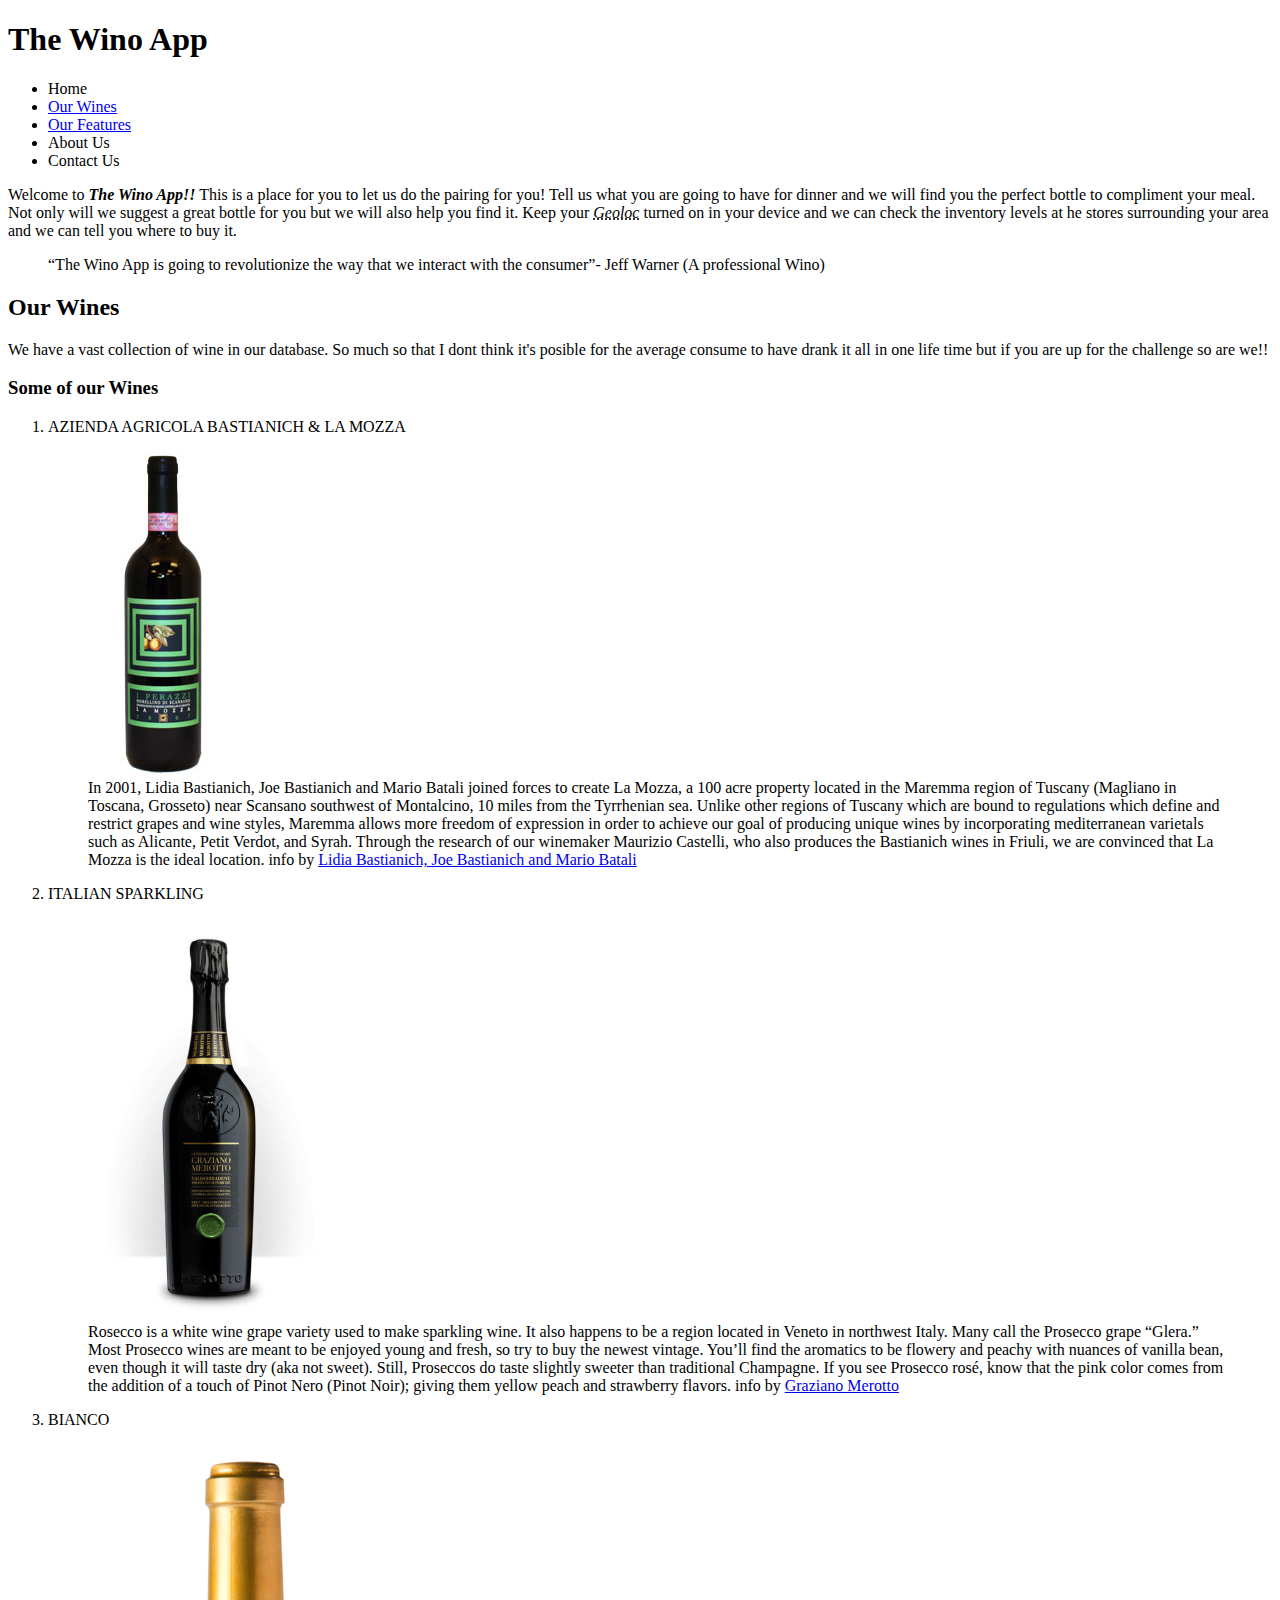
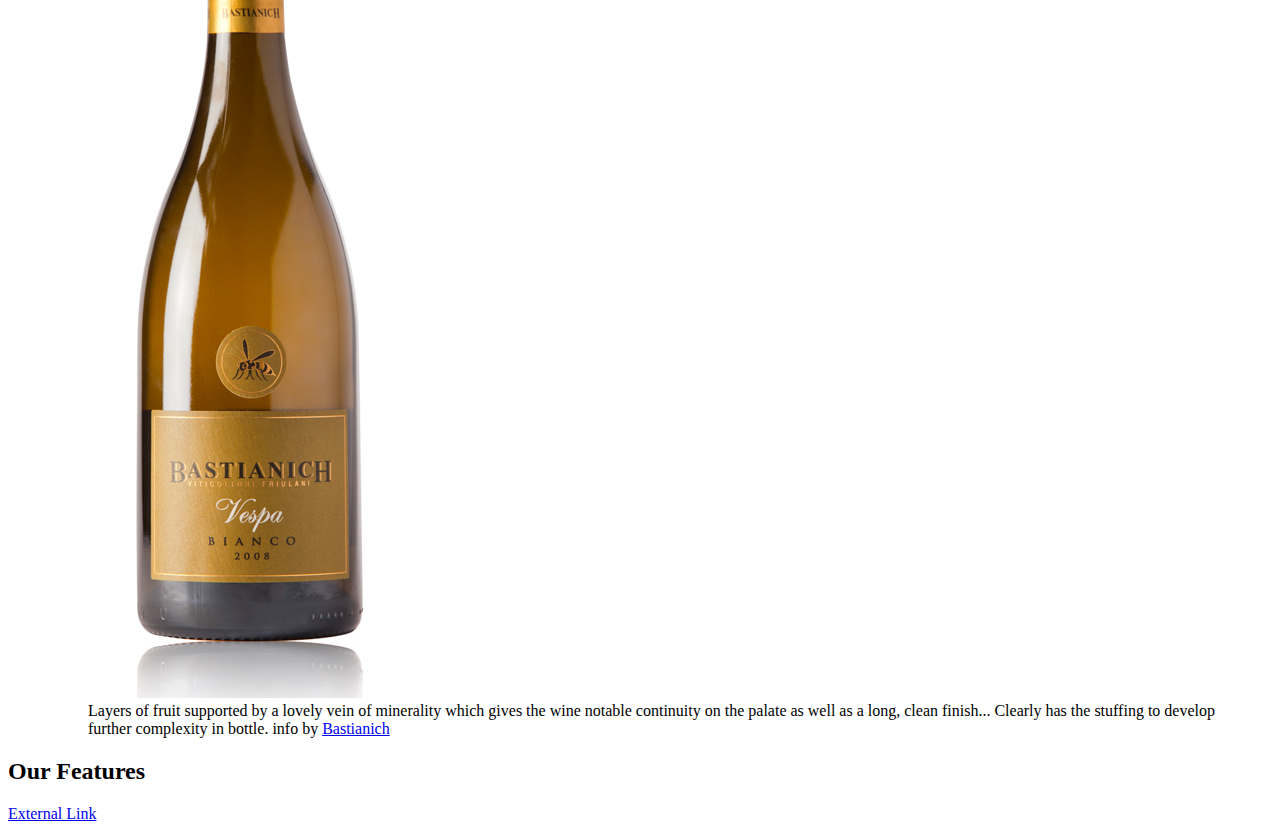
==== index.html @ 3deffe0a "fixed link" ====
<!DOCTYPE html>
<html lang="en">
	<head>
    	<meta charset="UTF-8">
    	<title>The Wino App</title>
	</head>
	<body>
    	<h1>The Wino App</h1>
    	
    	<ul>
    		<li>Home</li>
    		<li><a href="#ourWines">Our Wines</a></li>
    		<li><a href="#ourFeatures">Our Features</a></li>
    		<li>About Us</li>
    		<li>Contact Us</li>
    	</ul>
    	
    	<p>Welcome to <strong><em>The Wino App!!</em></strong> This is a place for you to let us do the pairing for you! Tell us what you are going to have for dinner and we will find you the perfect bottle to compliment your meal.  Not only will we suggest a great bottle for you but we will also help you find it. Keep your <abbr title="Geolocaton feature"><em>Geoloc</em></abbr> turned on in your device and we can check the inventory levels at he stores surrounding your area and we can tell you where to buy it.</p>

		<blockquote><q>The Wino App is going to revolutionize the way that we interact with the consumer</q>- Jeff Warner (A professional Wino)</blockquote>
		
		<a id="ourWines"><h2>Our Wines</h2></a>
		
		<p>We have a vast collection of wine in our database.  So much so that I dont think it's posible for the average consume to have drank it all in one life time but if you are up for the challenge so are we!!</p>
		
		<h3>Some of our Wines</h3>
		
		<ol>
			<li><p>AZIENDA AGRICOLA BASTIANICH & LA MOZZA</p>
				<figure>
					<a href="images/AZIENDA_AGRICOLA_BASTIANICH_LA_MOZZA.jpg"><img src="images/AZIENDA_AGRICOLA_BASTIANICH_LA_MOZZA.jpg"/></a>
					<figcaption>In 2001, Lidia Bastianich, Joe Bastianich and Mario Batali joined forces to create La Mozza, a 100 acre property located in the Maremma region of Tuscany (Magliano in Toscana, Grosseto) near Scansano southwest of Montalcino, 10 miles from the Tyrrhenian sea. Unlike other regions of Tuscany which are bound to regulations which define and restrict grapes and wine styles, Maremma allows more freedom of expression in order to achieve our goal of producing unique wines by incorporating mediterranean varietals such as Alicante, Petit Verdot, and Syrah. Through the research of our winemaker Maurizio Castelli, who also produces the Bastianich wines in Friuli, we are convinced that La Mozza is the ideal location. info by <a href="http://www.garyswine.com/fine_wine/italy/06398.html">Lidia Bastianich, Joe Bastianich and Mario Batali</a></figcaption>
				</figure>
			</li>

			<li><p>ITALIAN SPARKLING</p>
				<figure>
					<a href="images/Italian_Sparkling.jpg"><img src="images/Italian_Sparkling.jpg"/></a>
					<figcaption>Rosecco is a white wine grape variety used to make sparkling wine. It also happens to be a region located in Veneto in northwest Italy. Many call the Prosecco grape “Glera.” Most Prosecco wines are meant to be enjoyed young and fresh, so try to buy the newest vintage. You’ll find the aromatics to be flowery and peachy with nuances of vanilla bean, even though it will taste dry (aka not sweet). Still, Proseccos do taste slightly sweeter than traditional Champagne. If you see Prosecco rosé, know that the pink color comes from the addition of a touch of Pinot Nero (Pinot Noir); giving them yellow peach and strawberry flavors. info by <a href="http://winefolly.com/review/sparkling-italian-wine/">Graziano Merotto</a></figcaption>
				</figure>
			</li>
			<li><p>BIANCO</p>
				<figure>
					<a href="images/bianco.jpg"><img src="images/bianco.jpg"/></a>
					<figcaption>Layers of fruit supported by a lovely vein of minerality which gives the wine notable continuity on the palate as well as a long, clean finish... Clearly has the stuffing to develop further complexity in bottle. info by <a href="http://www.bastianich.com/wines_bianco.html">Bastianich</a></figcaption>
				</figure>
			</li>
		</ol>
		
		<a id="ourFeatures"><h2>Our Features</h2></a>
		
		<p><a href="http://yougottocommit.com/theWineApp/index.html">External Link</a></p>
		
	</body>
</html>
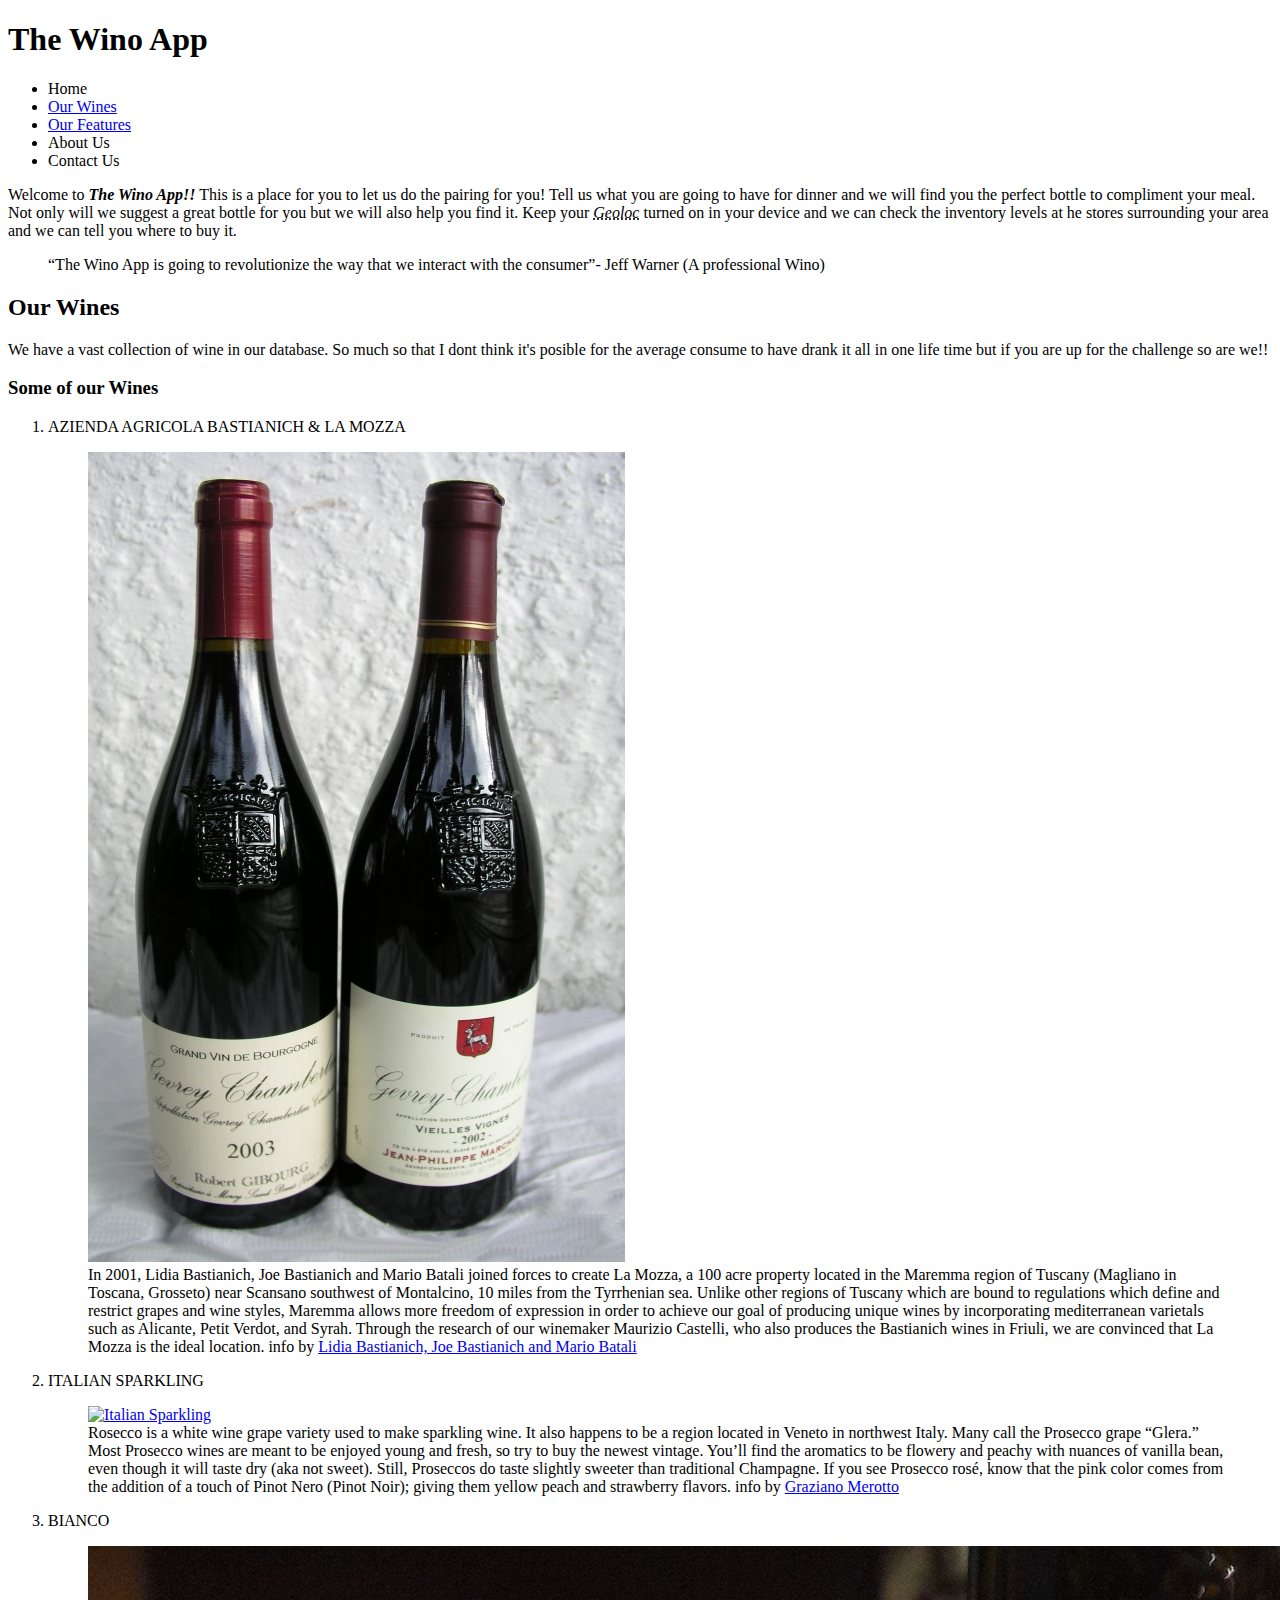
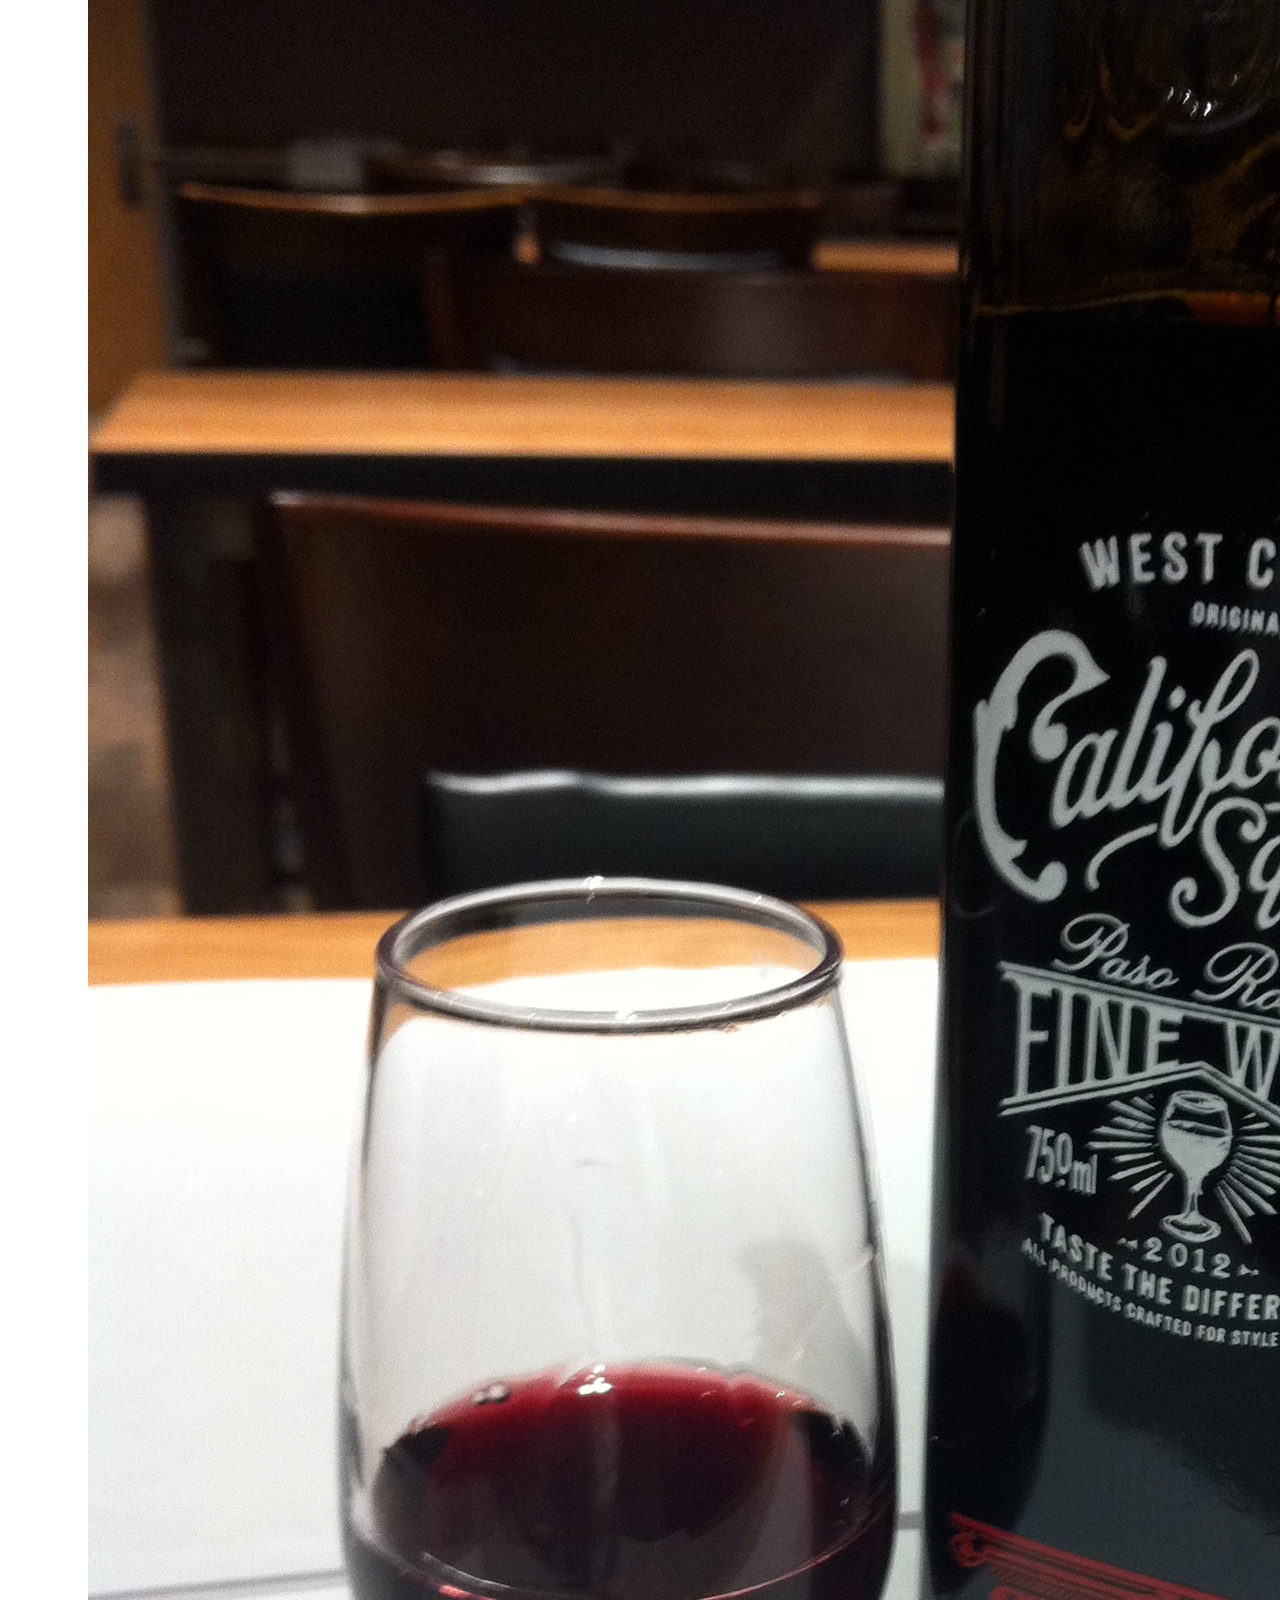
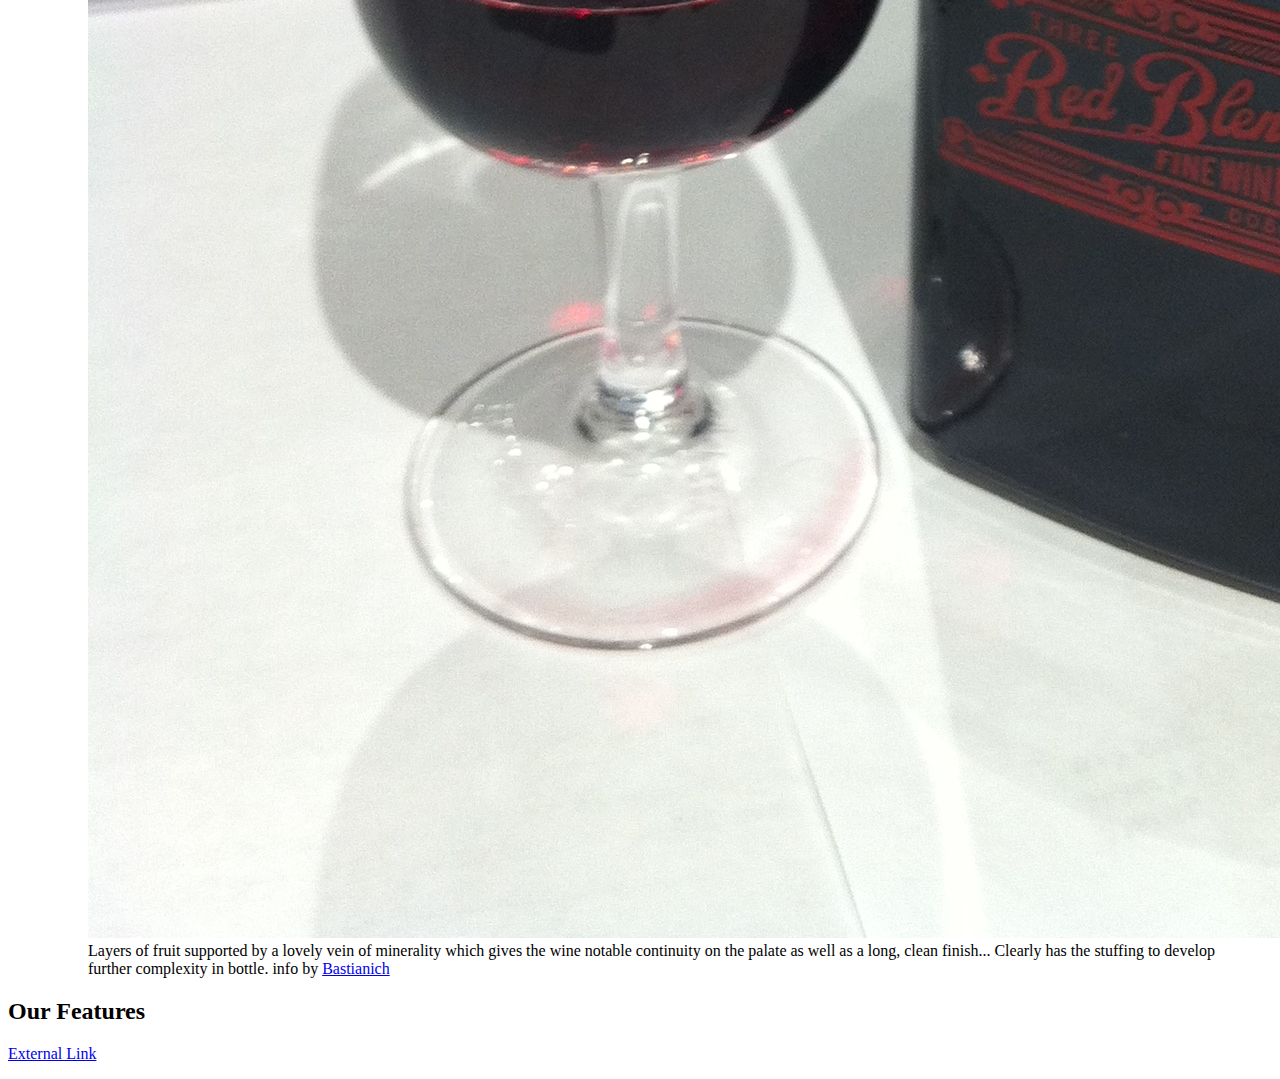
==== commit 43434e65: "image update" ====
--- a/index.html
+++ b/index.html
@@ -28,20 +28,20 @@
 		<ol>
 			<li><p>AZIENDA AGRICOLA BASTIANICH & LA MOZZA</p>
 				<figure>
-					<a href="images/AZIENDA_AGRICOLA_BASTIANICH_LA_MOZZA.jpg"><img src="images/AZIENDA_AGRICOLA_BASTIANICH_LA_MOZZA.jpg"/></a>
+					<a href="images/AZIENDA_AGRICOLA_BASTIANICH_LA_MOZZA.jpg"><img src="images/burgundy.jpg"/ alt="AZIENDA AGRICOLA BASTIANICH LA MOZZA"></a>
 					<figcaption>In 2001, Lidia Bastianich, Joe Bastianich and Mario Batali joined forces to create La Mozza, a 100 acre property located in the Maremma region of Tuscany (Magliano in Toscana, Grosseto) near Scansano southwest of Montalcino, 10 miles from the Tyrrhenian sea. Unlike other regions of Tuscany which are bound to regulations which define and restrict grapes and wine styles, Maremma allows more freedom of expression in order to achieve our goal of producing unique wines by incorporating mediterranean varietals such as Alicante, Petit Verdot, and Syrah. Through the research of our winemaker Maurizio Castelli, who also produces the Bastianich wines in Friuli, we are convinced that La Mozza is the ideal location. info by <a href="http://www.garyswine.com/fine_wine/italy/06398.html">Lidia Bastianich, Joe Bastianich and Mario Batali</a></figcaption>
 				</figure>
 			</li>
 
 			<li><p>ITALIAN SPARKLING</p>
 				<figure>
-					<a href="images/Italian_Sparkling.jpg"><img src="images/Italian_Sparkling.jpg"/></a>
+					<a href="images/paper.jpg"><img src="images/Italian_Sparkling.jpg" alt="Italian Sparkling"/></a>
 					<figcaption>Rosecco is a white wine grape variety used to make sparkling wine. It also happens to be a region located in Veneto in northwest Italy. Many call the Prosecco grape “Glera.” Most Prosecco wines are meant to be enjoyed young and fresh, so try to buy the newest vintage. You’ll find the aromatics to be flowery and peachy with nuances of vanilla bean, even though it will taste dry (aka not sweet). Still, Proseccos do taste slightly sweeter than traditional Champagne. If you see Prosecco rosé, know that the pink color comes from the addition of a touch of Pinot Nero (Pinot Noir); giving them yellow peach and strawberry flavors. info by <a href="http://winefolly.com/review/sparkling-italian-wine/">Graziano Merotto</a></figcaption>
 				</figure>
 			</li>
 			<li><p>BIANCO</p>
 				<figure>
-					<a href="images/bianco.jpg"><img src="images/bianco.jpg"/></a>
+					<a href="images/bianco.jpg"><img src="images/paso.jpg" alt="Bianco"/></a>
 					<figcaption>Layers of fruit supported by a lovely vein of minerality which gives the wine notable continuity on the palate as well as a long, clean finish... Clearly has the stuffing to develop further complexity in bottle. info by <a href="http://www.bastianich.com/wines_bianco.html">Bastianich</a></figcaption>
 				</figure>
 			</li>
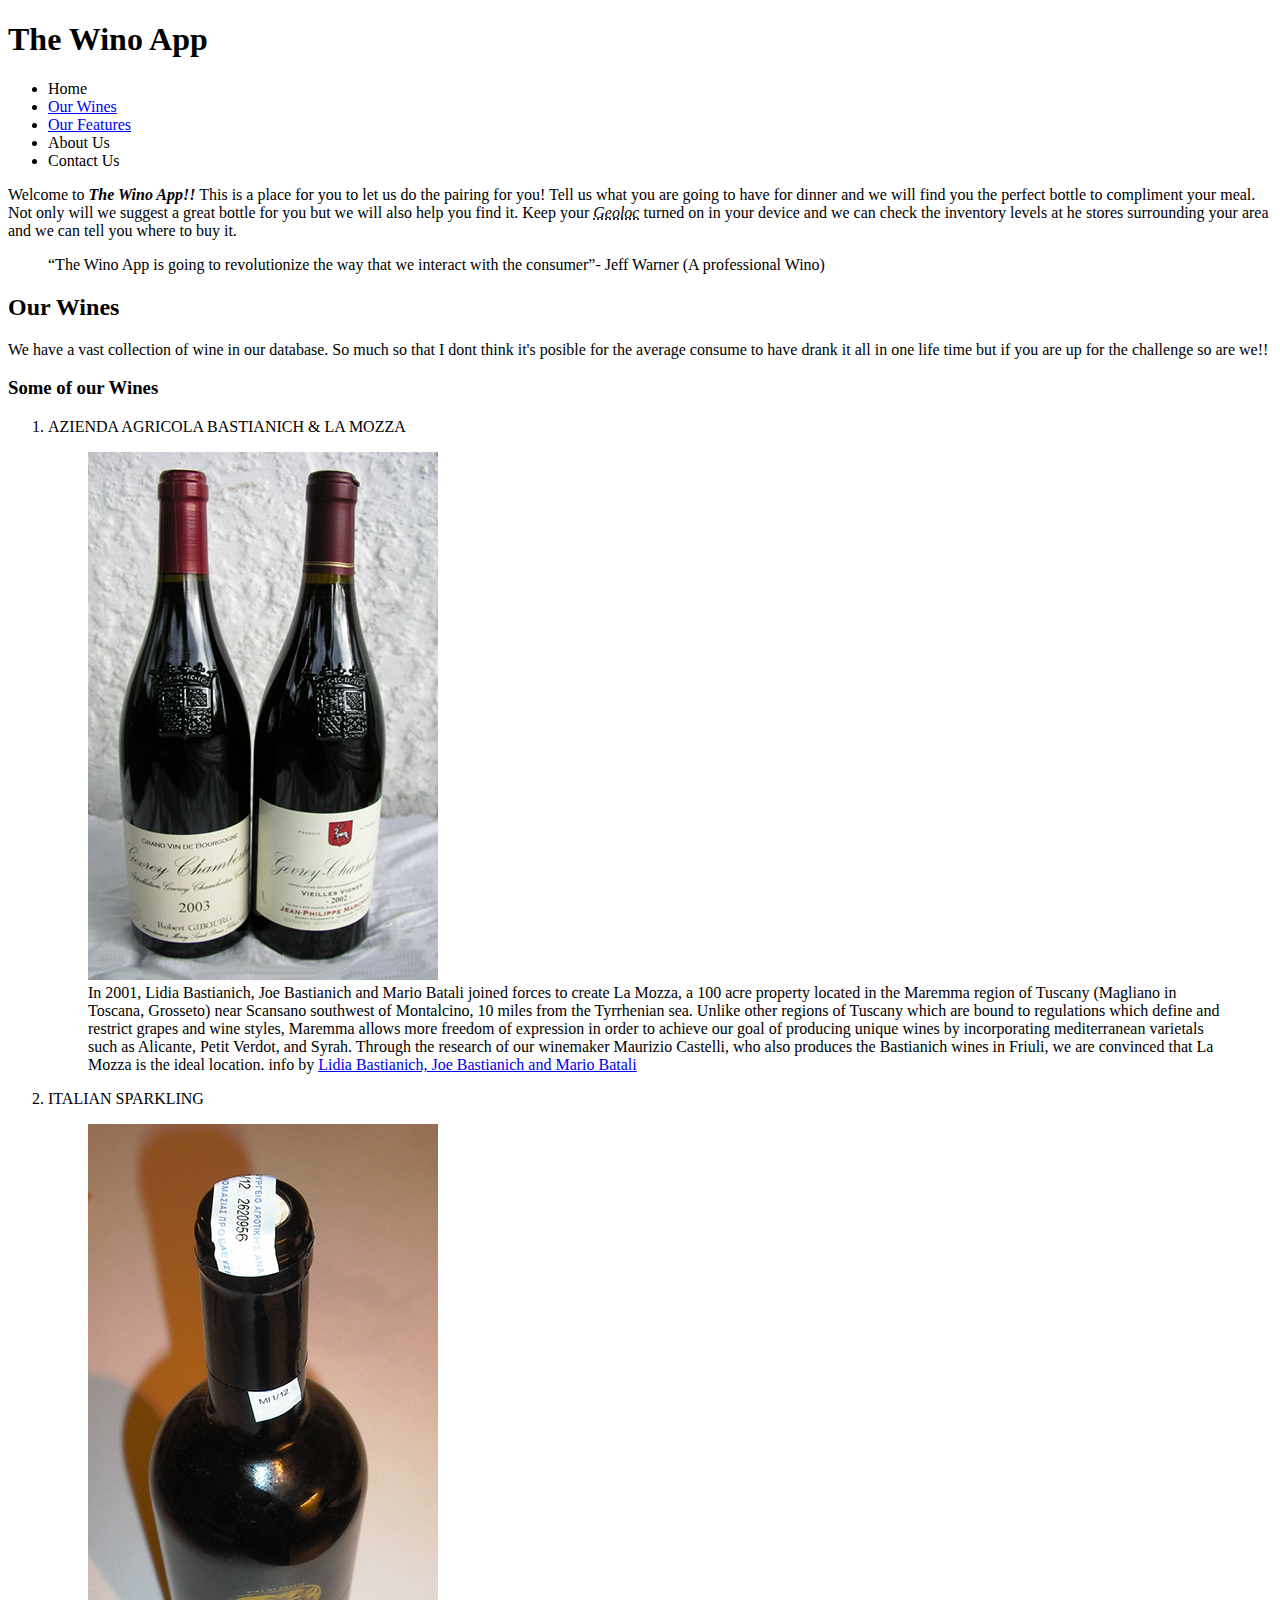
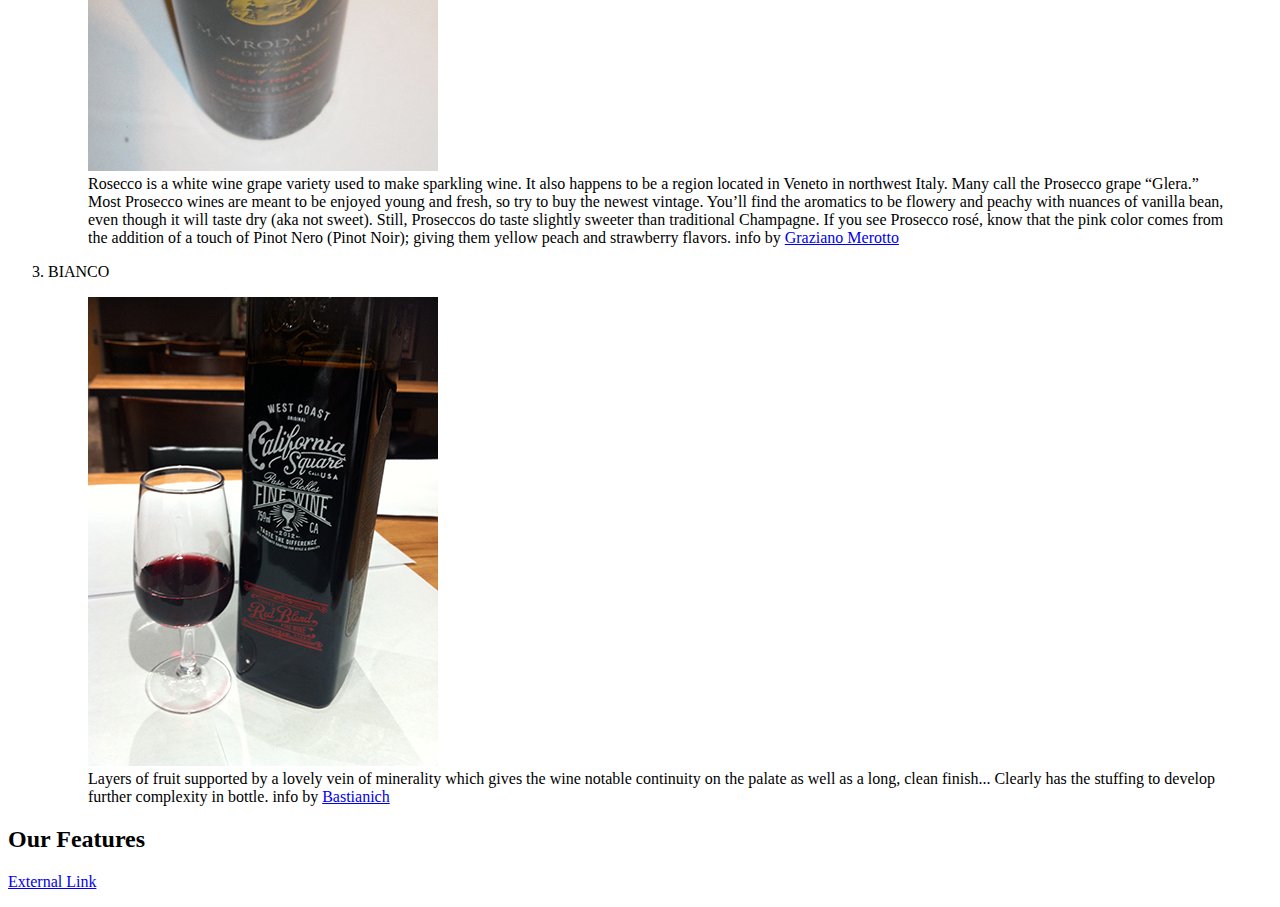
==== commit f65ddacf: "change image paths" ====
--- a/index.html
+++ b/index.html
@@ -28,14 +28,14 @@
 		<ol>
 			<li><p>AZIENDA AGRICOLA BASTIANICH & LA MOZZA</p>
 				<figure>
-					<a href="images/AZIENDA_AGRICOLA_BASTIANICH_LA_MOZZA.jpg"><img src="images/burgundy.jpg"/ alt="AZIENDA AGRICOLA BASTIANICH LA MOZZA"></a>
+					<a href="images/burgundy.jpg"><img src="images/burgundy.jpg"/ alt="AZIENDA AGRICOLA BASTIANICH LA MOZZA"></a>
 					<figcaption>In 2001, Lidia Bastianich, Joe Bastianich and Mario Batali joined forces to create La Mozza, a 100 acre property located in the Maremma region of Tuscany (Magliano in Toscana, Grosseto) near Scansano southwest of Montalcino, 10 miles from the Tyrrhenian sea. Unlike other regions of Tuscany which are bound to regulations which define and restrict grapes and wine styles, Maremma allows more freedom of expression in order to achieve our goal of producing unique wines by incorporating mediterranean varietals such as Alicante, Petit Verdot, and Syrah. Through the research of our winemaker Maurizio Castelli, who also produces the Bastianich wines in Friuli, we are convinced that La Mozza is the ideal location. info by <a href="http://www.garyswine.com/fine_wine/italy/06398.html">Lidia Bastianich, Joe Bastianich and Mario Batali</a></figcaption>
 				</figure>
 			</li>
 
 			<li><p>ITALIAN SPARKLING</p>
 				<figure>
-					<a href="images/paper.jpg"><img src="images/Italian_Sparkling.jpg" alt="Italian Sparkling"/></a>
+					<a href="images/paper.jpg"><img src="images/paper.jpg" alt="Italian Sparkling"/></a>
 					<figcaption>Rosecco is a white wine grape variety used to make sparkling wine. It also happens to be a region located in Veneto in northwest Italy. Many call the Prosecco grape “Glera.” Most Prosecco wines are meant to be enjoyed young and fresh, so try to buy the newest vintage. You’ll find the aromatics to be flowery and peachy with nuances of vanilla bean, even though it will taste dry (aka not sweet). Still, Proseccos do taste slightly sweeter than traditional Champagne. If you see Prosecco rosé, know that the pink color comes from the addition of a touch of Pinot Nero (Pinot Noir); giving them yellow peach and strawberry flavors. info by <a href="http://winefolly.com/review/sparkling-italian-wine/">Graziano Merotto</a></figcaption>
 				</figure>
 			</li>
